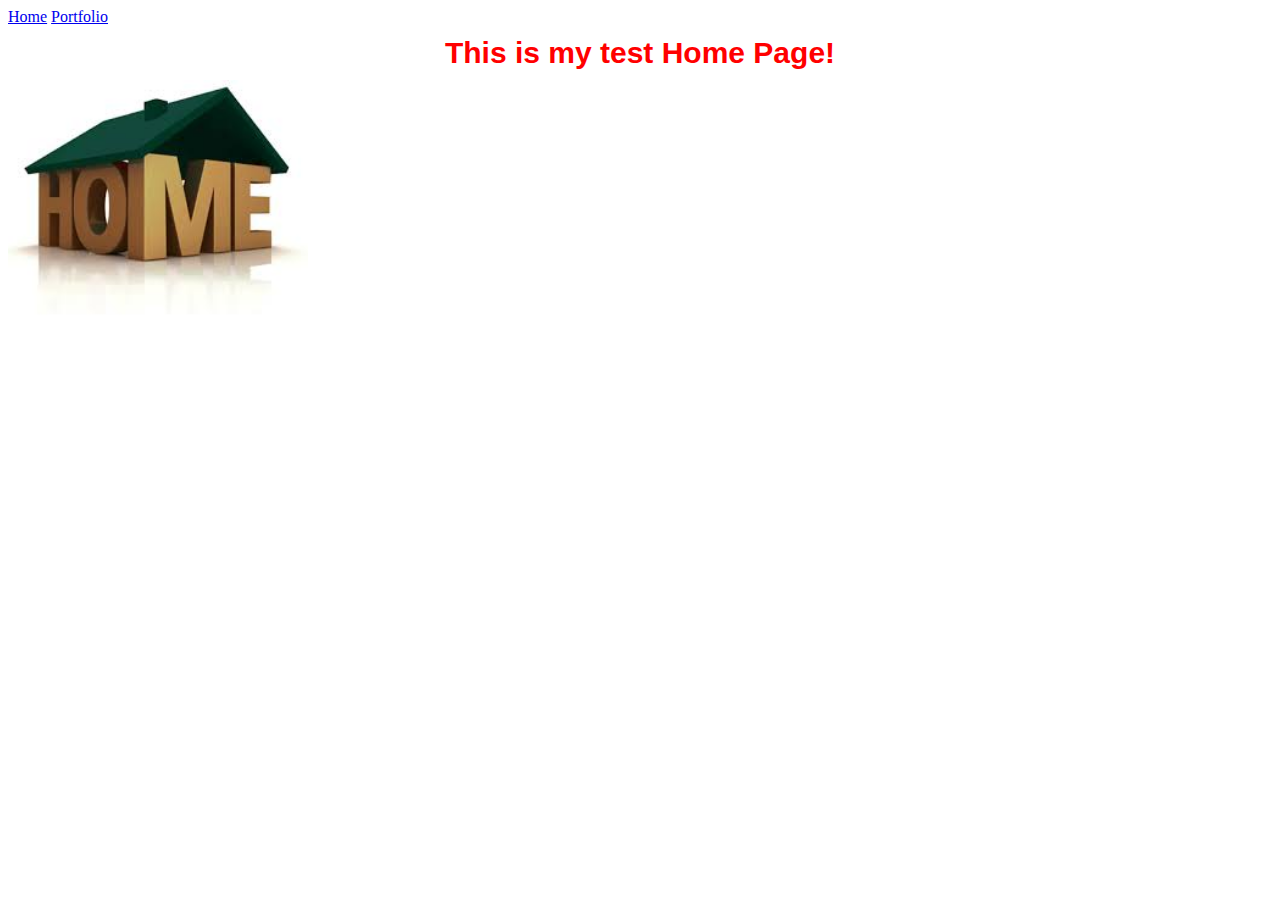
==== index.html @ da169e58 "Add files via upload" ====
<!doctype html>
<html lang="en">
  <head>
    <meta charset="utf-8">
    <title>Home</title>
    <link rel='stylesheet' href='style.css' type="text/css">
  </head>
  <body>
    <a href="index.html">Home</a>
    <a href="portfolio.html">Portfolio</a>
    <h1>This is my test Home Page!</h1>
    <img src="images/home.jpg" height="250">
  </body>
</html>
---- style.css ----
/* Style page */

/* Headers */

h1 {
    text-align: center;
    color: red;
    font-size: 30px;
    font-family: cursive, sans-serif;
    margin: 10px;
}

h3 {
   font-family: georgia;
   text-align: center; 
}

/*body and body-functions*/

pg {
    font-family: georgia, sans-serif;
}

/* Class and IDs */

.body {
    background-color: turquoise;
}
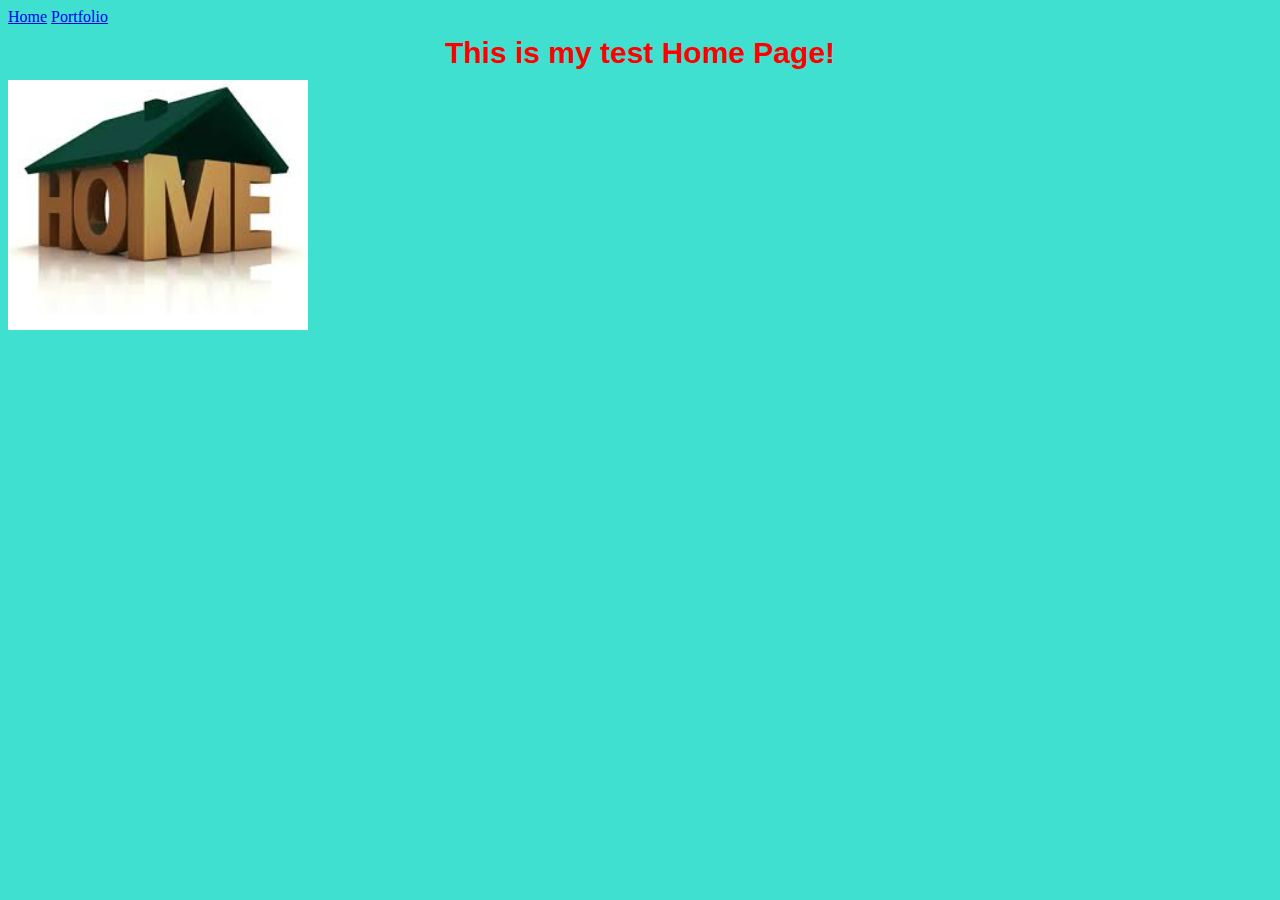
==== commit 4145303a: "Update index.html" ====
--- a/index.html
+++ b/index.html
@@ -5,7 +5,7 @@
     <title>Home</title>
     <link rel='stylesheet' href='style.css' type="text/css">
   </head>
-  <body>
+  <body class="body">
     <a href="index.html">Home</a>
     <a href="portfolio.html">Portfolio</a>
     <h1>This is my test Home Page!</h1>
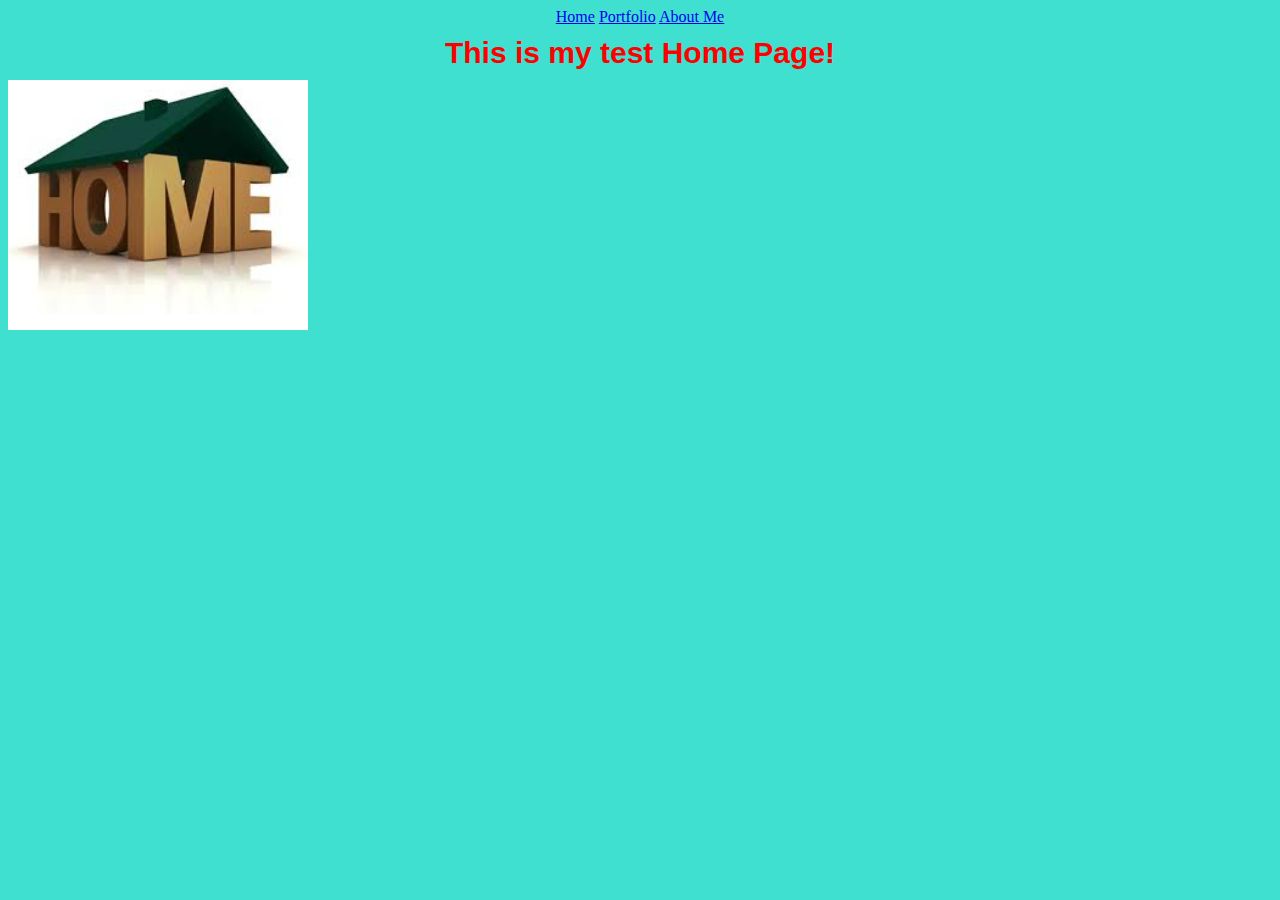
==== commit 3844cdb4: "Update index.html" ====
--- a/index.html
+++ b/index.html
@@ -6,8 +6,11 @@
     <link rel='stylesheet' href='style.css' type="text/css">
   </head>
   <body class="body">
+    <center>
     <a href="index.html">Home</a>
     <a href="portfolio.html">Portfolio</a>
+    <a href="personal-site.html">About Me</a>
+    </center>
     <h1>This is my test Home Page!</h1>
     <img src="images/home.jpg" height="250">
   </body>
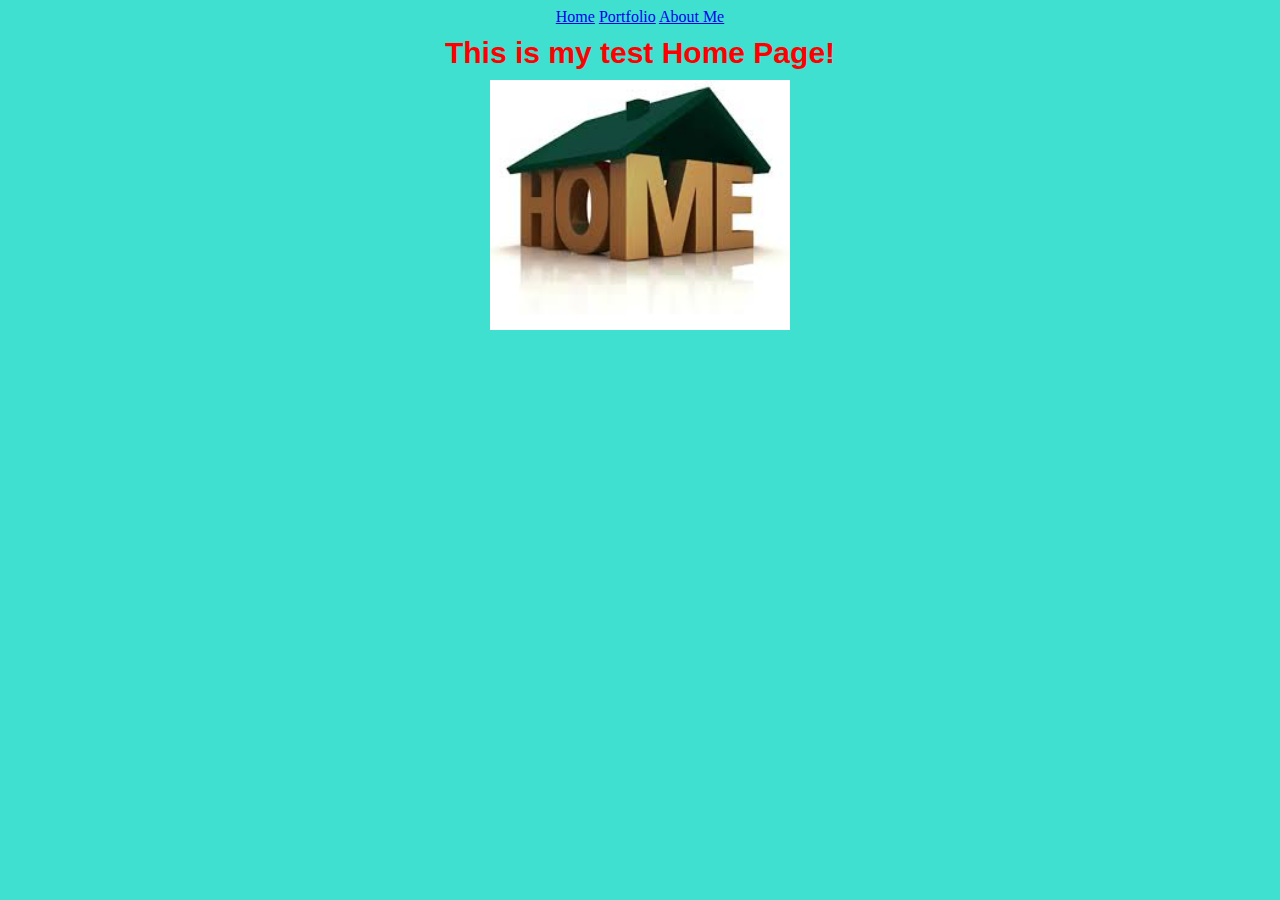
==== commit fc1f591d: "Add files via upload" ====
--- a/index.html
+++ b/index.html
@@ -5,13 +5,14 @@
     <title>Home</title>
     <link rel='stylesheet' href='style.css' type="text/css">
   </head>
-  <body class="body">
+  <body class="body", style="background-color: turquoise;">
     <center>
     <a href="index.html">Home</a>
     <a href="portfolio.html">Portfolio</a>
-    <a href="personal-site.html">About Me</a>
-    </center>
+    <a href="aboutme.html">About Me</a>
+    
     <h1>This is my test Home Page!</h1>
     <img src="images/home.jpg" height="250">
+    </center>
   </body>
 </html>
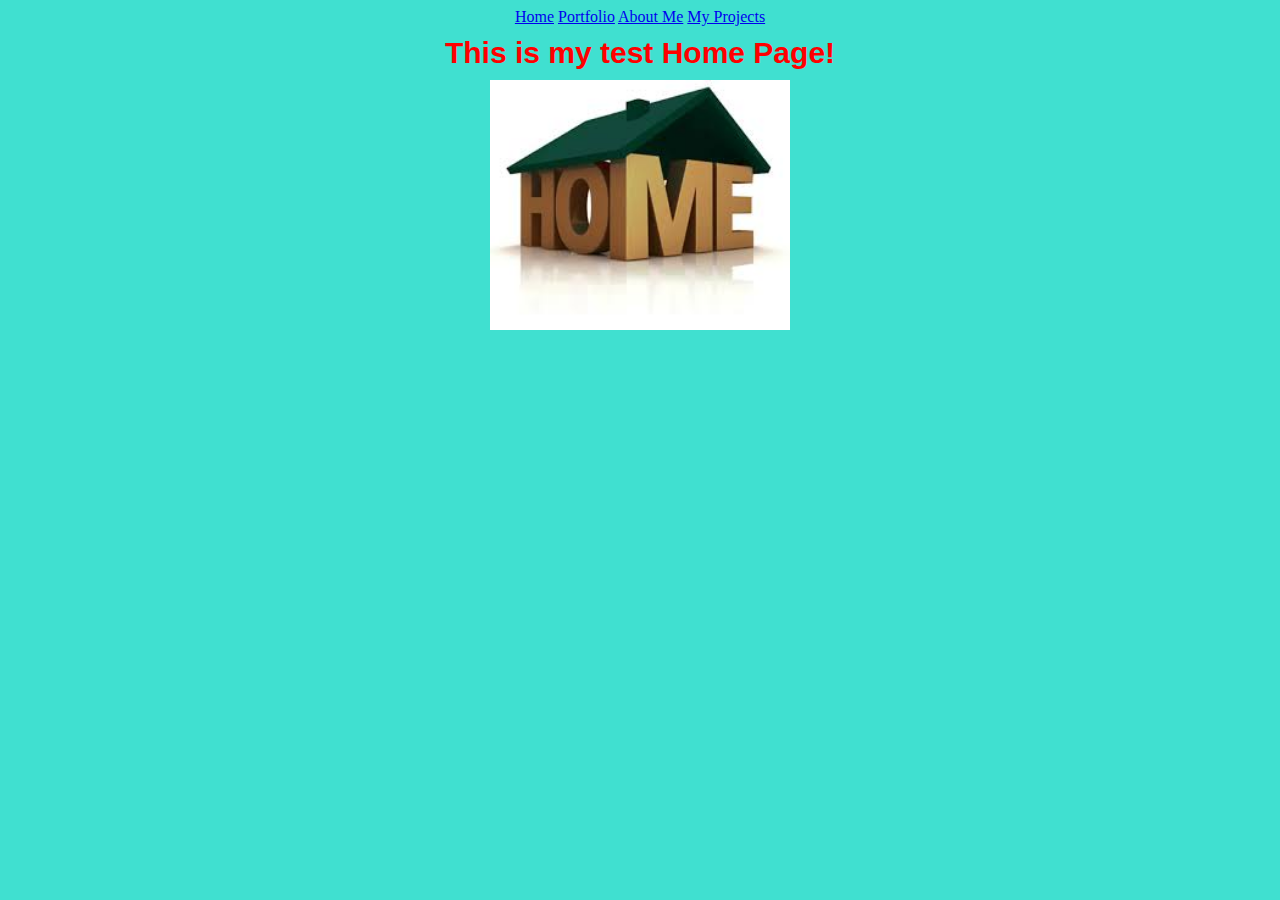
==== commit db75f368: "Update index.html" ====
--- a/index.html
+++ b/index.html
@@ -10,6 +10,7 @@
     <a href="index.html">Home</a>
     <a href="portfolio.html">Portfolio</a>
     <a href="aboutme.html">About Me</a>
+    <a href="myprojects.html">My Projects</a>  
     
     <h1>This is my test Home Page!</h1>
     <img src="images/home.jpg" height="250">
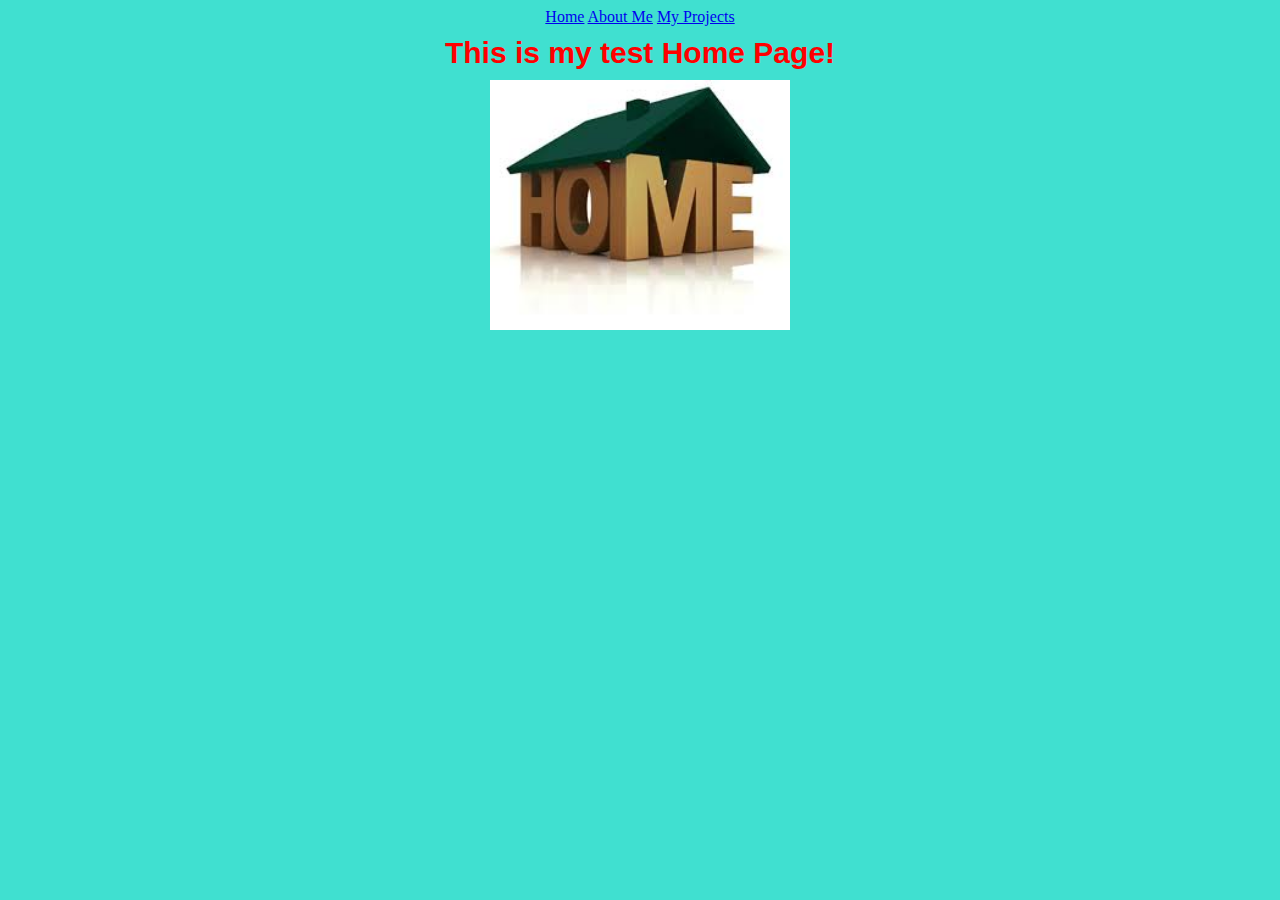
==== commit fc947bdd: "Add files via upload" ====
--- a/index.html
+++ b/index.html
@@ -8,10 +8,9 @@
   <body class="body", style="background-color: turquoise;">
     <center>
     <a href="index.html">Home</a>
-    <a href="portfolio.html">Portfolio</a>
+    <!--<a href="portfolio.html">Portfolio</a> -->
     <a href="aboutme.html">About Me</a>
-    <a href="myprojects.html">My Projects</a>  
-    
+    <a href="myprojects.html">My Projects</a>
     <h1>This is my test Home Page!</h1>
     <img src="images/home.jpg" height="250">
     </center>
